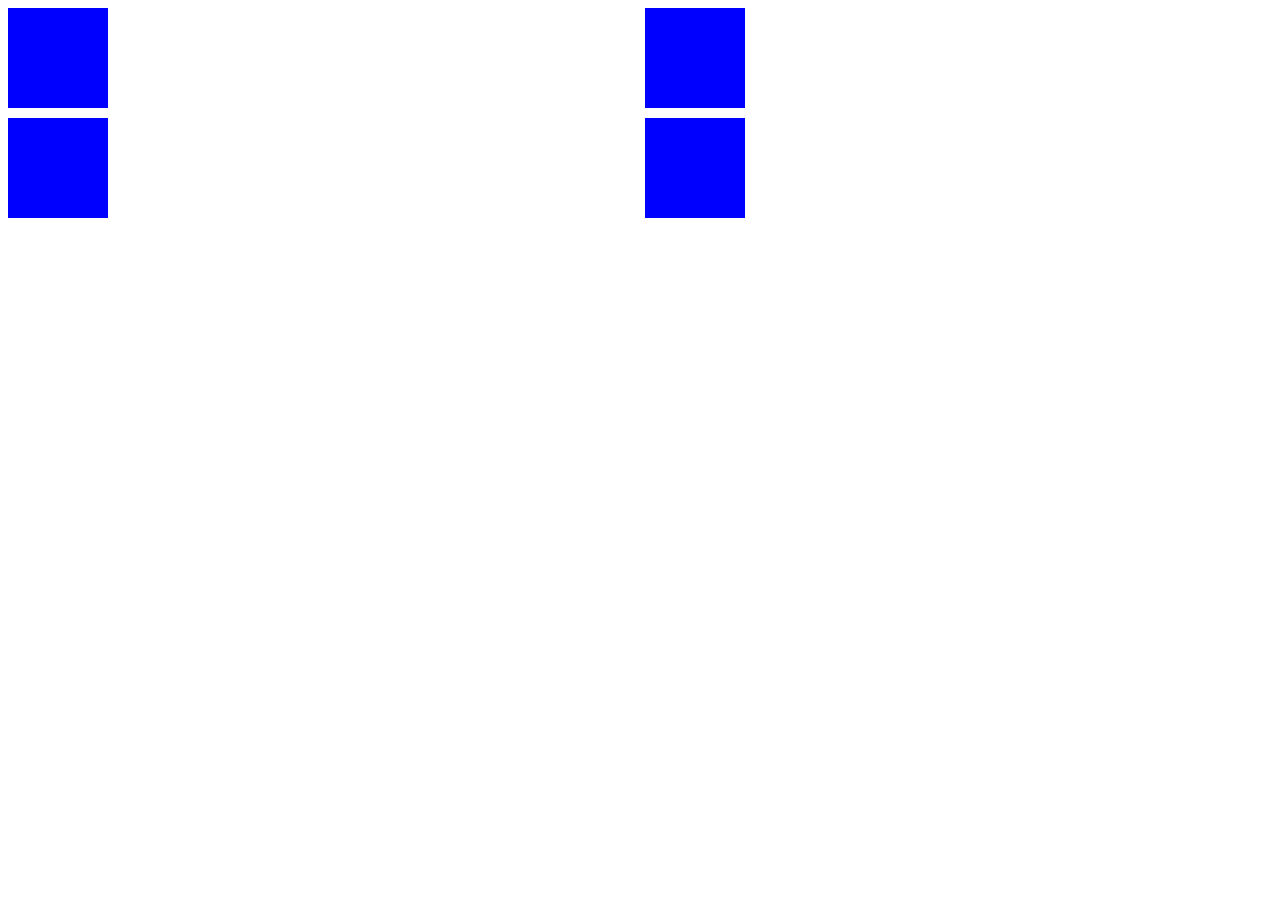
==== test/index.html @ bd36ceb0 "übung" ====
<!DOCTYPE html>
<html lang="en">
<head>
    <meta charset="UTF-8">
    <meta name="viewport" content="width=device-width, initial-scale=1.0">
    <title>Document</title>
    <link rel="stylesheet" href="styles.css">
</head>
<body>
        <div class="container">
        <div class="item"></div>
        <div class="item"></div>
        <div class="item"></div>
        <div class="item"></div>
    </div>
</body>
</html>
---- test/styles.css ----
.container {
display: grid;
gap: 10px;
grid-template-columns: 1fr 1fr;
}

.item {
    background-color: blue;
    width: 100px;
    height: 100px;
}
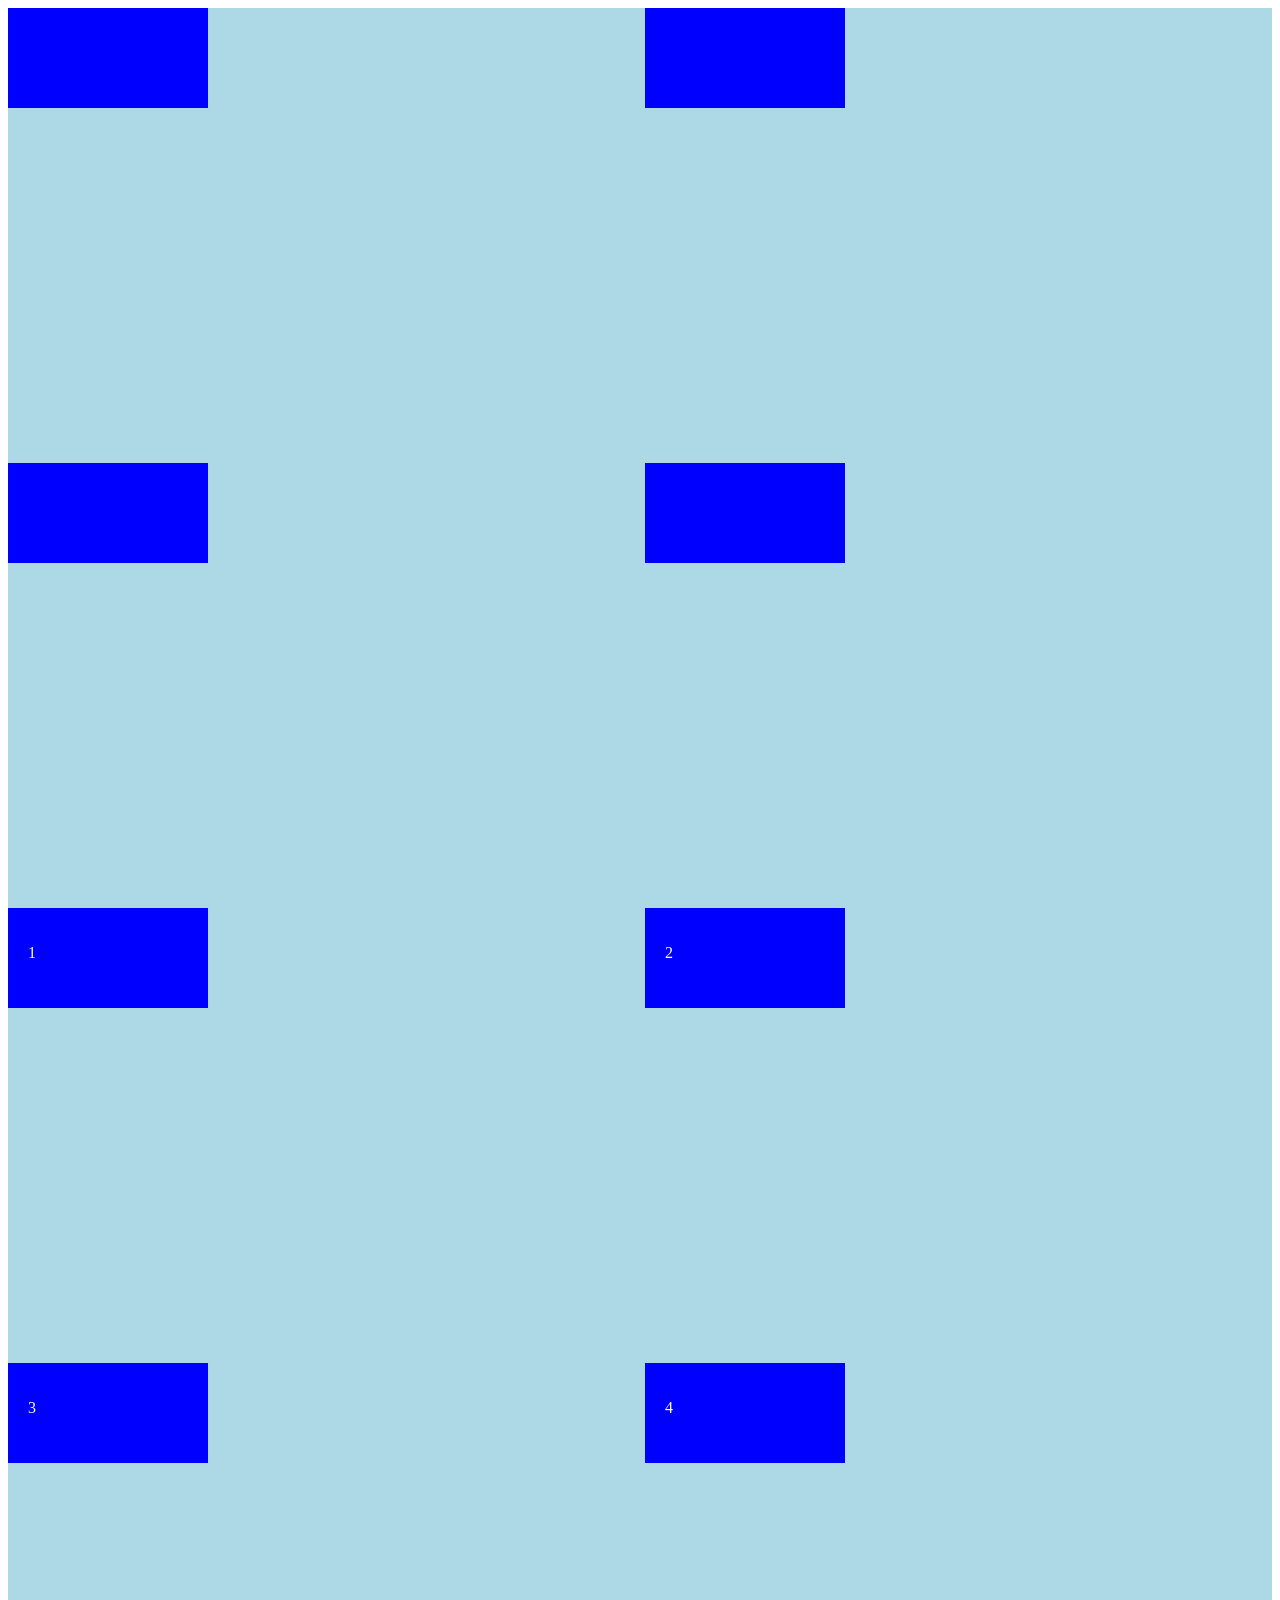
==== commit ead60cb4: "." ====
--- a/test/index.html
+++ b/test/index.html
@@ -13,5 +13,19 @@
         <div class="item"></div>
         <div class="item"></div>
     </div>
+    <div class="container">
+        <div class="item">
+            <p>1</p>
+        </div>
+        <div class="item">
+            <p>2</p>
+        </div>
+        <div class="item">
+            <p>3</p>
+        </div>
+        <div class="item">
+            <p>4</p>
+        </div>
+    </div>
 </body>
 </html>
--- a/test/styles.css
+++ b/test/styles.css
@@ -2,10 +2,16 @@
 display: grid;
 gap: 10px;
 grid-template-columns: 1fr 1fr;
+background-color: lightblue;
+height: 100vh;
 }
 
 .item {
     background-color: blue;
-    width: 100px;
+    width: 200px;
     height: 100px;
+    color: white
+}
+p {
+    padding: 20px;
 }
